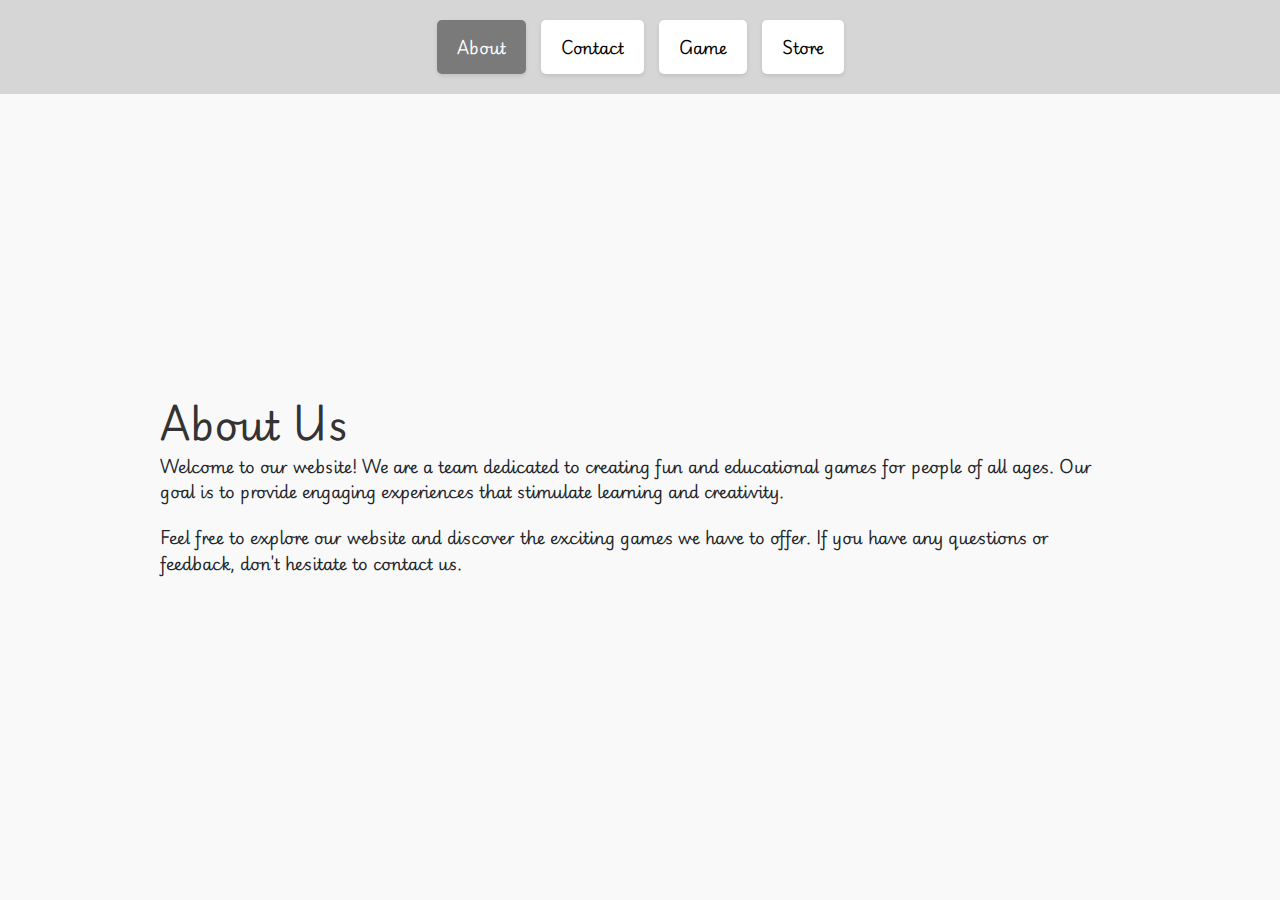
==== about.html @ 58e305d0 "Update about.html" ====
<!DOCTYPE html>
<html lang="en">
<head>
    <meta charset="UTF-8">
    <meta name="viewport" content="width=device-width, initial-scale=1.0">
    <title>About Us</title>
    <link rel="preconnect" href="https://fonts.googleapis.com">
    <link rel="preconnect" href="https://fonts.gstatic.com" crossorigin>
    <link href="https://fonts.googleapis.com/css2?family=Playwrite+GB+S:ital,wght@0,100..400;1,100..400&display=swap" rel="stylesheet">
    <link href="https://cdn.jsdelivr.net/npm/bootstrap@5.3.3/dist/css/bootstrap.min.css" rel="stylesheet" integrity="sha384-QWTKZyjpPEjISv5WaRU9OFeRpok6YctnYmDr5pNlyT2bRjXh0JMhjY6hW+ALEwIH" crossorigin="anonymous">
    <link rel="stylesheet" href="style.css">
</head>
<body>

<header class="header">
    <nav class="navbar">
        <a href="about.html" class="active">About</a>
        <a href="contact.html">Contact</a>
        <a href="game.html" id="gameLink">Game</a>
        <a href= store.html">Store</a>
    </nav>
</header>

<main>
    <div class="container">
        <h1>About Us</h1>
        <p>Welcome to our website! We are a team dedicated to creating fun and educational games for people of all ages. Our goal is to provide engaging experiences that stimulate learning and creativity.</p>
        <p>Feel free to explore our website and discover the exciting games we have to offer. If you have any questions or feedback, don't hesitate to contact us.</p>
    </div>
</main>

<script src="https://cdn.jsdelivr.net/npm/bootstrap@5.3.3/dist/js/bootstrap.bundle.min.js" integrity="sha384-YvpcrYf0tY3lHB60NNkmXc5s9fDVZLESaAA55NDzOxhy9GkcIdslK1eN7N6jIeHz" crossorigin="anonymous"></script>
<script src="https://cdn.jsdelivr.net/npm/@popperjs/core@2.11.8/dist/umd/popper.min.js" integrity="sha384-I7E8VVD/ismYTF4hNIPjVp/Zjvgyol6VFvRkX/vR+Vc4jQkC+hVqc2pM8ODewa9r" crossorigin="anonymous"></script>
<script src="https://cdn.jsdelivr.net/npm/bootstrap@5.3.3/dist/js/bootstrap.min.js" integrity="sha384-0pUGZvbkm6XF6gxjEnlmuGrJXVbNuzT9qBBavbLwCsOGabYfZo0T0to5eqruptLy" crossorigin="anonymous"></script>
</body>
</html>
---- style.css ----
body {
  margin: 0;
  padding: 0;
  font-family: "Playwrite GB S", cursive;
  background-color: #f9f9f9;
  display: flex;
  flex-direction: column;
  min-height: 100vh; /* Ensure body covers the entire viewport */
}

.header {
  background-color: #d6d6d6;
  padding: 20px 0;
  color: #fff;
  text-align: center;
}

.navbar {
  display: flex;
  justify-content: center;
  list-style-type: none;
  margin: 0;
  padding: 0;
  gap: 15px; /* Add spacing between navigation links */
}

.navbar a {
  text-decoration: none;
  color: #000000;
  padding: 15px 20px; /* Adjust padding for better visual balance */
  border-radius: 5px;
  transition: background-color 0.3s;
  background-color: #fff; /* White background for better contrast */
  box-shadow: 0 2px 4px rgba(0, 0, 0, 0.1); /* Add a subtle shadow */
}

.navbar a:hover,
.navbar a.active {
  background-color: #7a7a7a;
  color: #fff; /* White text for better readability on hover */
}

/* Additional styles for the game */
main {
  flex-grow: 1; /* Allow main section to fill the remaining space */
  display: flex;
  justify-content: center;
  align-items: center;
  padding: 20px;
}

#game {
  background-color: #fff;
  padding: 30px;
  border-radius: 10px;
  box-shadow: 0 0 10px rgba(0, 0, 0, 0.1);
  text-align: center;
  width: 80%;
  max-width: 600px; /* Limit the width of the game container */
}

#game h1 {
  color: #333;
  margin-bottom: 20px;
}

#gameContent {
  display: flex;
  flex-direction: column;
  align-items: center;
  margin-top: 20px;
}

#score, #timer, #hints, #category {
  margin-top: 10px;
  font-size: 1.2em;
  color: #333;
}

#userInput {
  margin-top: 10px;
  padding: 8px;
  border: 1px solid #ccc;
  border-radius: 5px;
  width: 100%;
  max-width: 300px; /* Limit input field width */
}

button {
  margin-top: 10px;
  padding: 10px 20px;
  border: none;
  border-radius: 5px;
  background-color: #333;
  color: #fff;
  cursor: pointer;
  transition: background-color 0.3s;
  width: 100%;
  max-width: 300px; /* Limit button width */
}

button:hover {
  background-color: #555;
}

#result {
  margin-top: 10px;
  font-size: 1.3em;
  color: #333;
}

#mythicalCreatureSection {
  margin-top: 20px;
  border: 1px solid #ccc;
  padding: 15px;
  border-radius: 5px;
  background-color: #f0f0f0;
  text-align: center;
}

/* Styles for the About Us page */
.about {
  padding: 50px 0;
  text-align: center;
}

.container {
  max-width: 1000px;
  margin: 0 auto;
  padding: 0 20px;
}

.container h1 {
  color: #333;
}

.container p {
  margin-bottom: 20px;
  line-height: 1.6;
}

/* Style for the footer */
footer {
  background-color: #333;
  color: #fff;
  padding: 20px 0;
  text-align: center;
}

/* Additional styling for the game section */
#gameSection {
  display: flex;
  flex-direction: column;
  align-items: center;
  gap: 20px;
}

#mythicalCreature {
  font-size: 1.5em;
  font-weight: bold;
  color: #333;
}

/* Image placeholder - Replace with actual image URLs */
#mythicalCreatureSection img {
  max-width: 100%;
  height: auto;
  margin-top: 10px;
}
  .profile-image {
    width: 200px; /* Adjust the width as needed */
    height: auto; /* Maintain aspect ratio */
    border-radius: 50%; /* Round the corners */
    margin-bottom: 10px; /* Add some spacing below the image */
  }
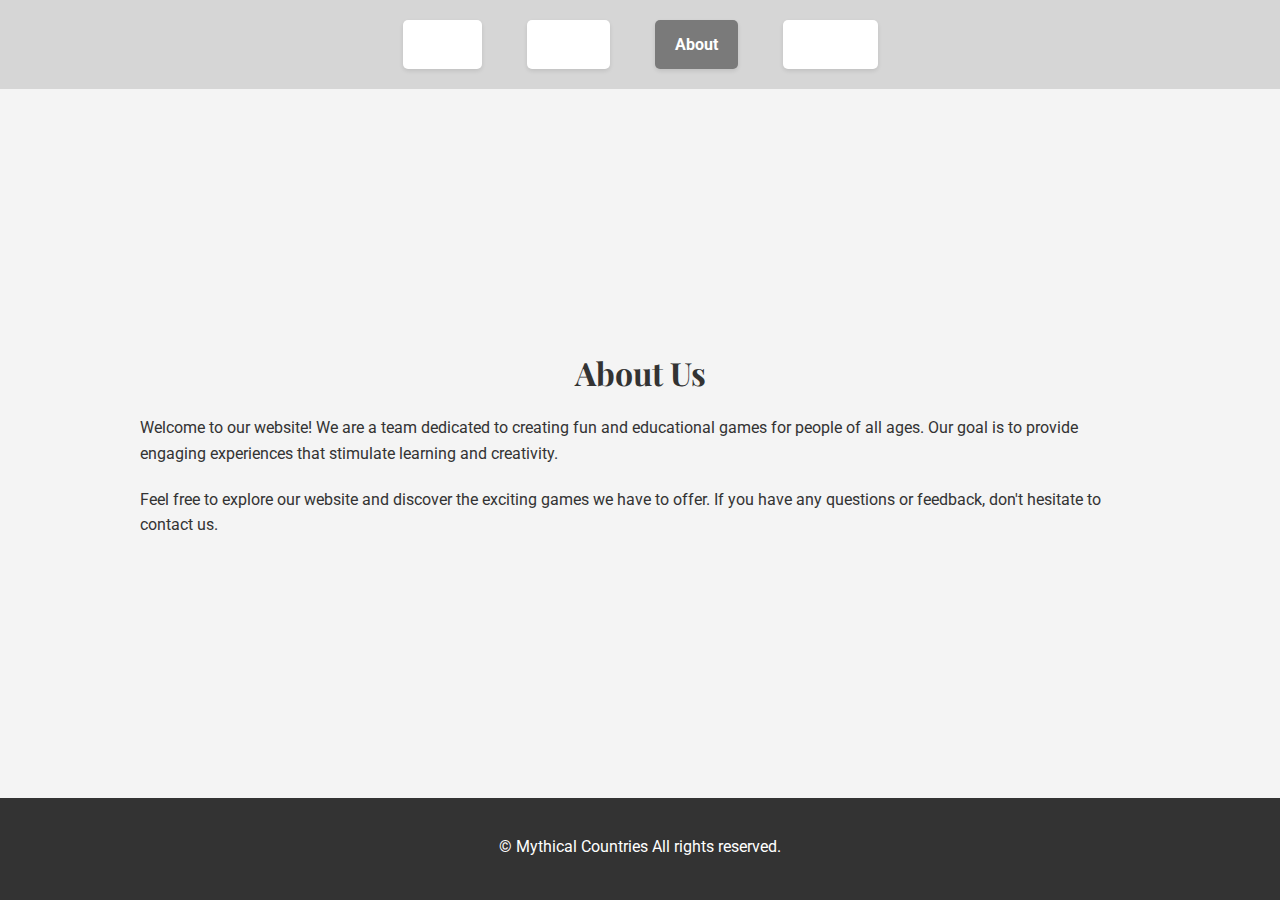
==== commit 9fcbc1d7: "Update about.html" ====
--- a/about.html
+++ b/about.html
@@ -6,31 +6,90 @@
     <title>About Us</title>
     <link rel="preconnect" href="https://fonts.googleapis.com">
     <link rel="preconnect" href="https://fonts.gstatic.com" crossorigin>
-    <link href="https://fonts.googleapis.com/css2?family=Playwrite+GB+S:ital,wght@0,100..400;1,100..400&display=swap" rel="stylesheet">
-    <link href="https://cdn.jsdelivr.net/npm/bootstrap@5.3.3/dist/css/bootstrap.min.css" rel="stylesheet" integrity="sha384-QWTKZyjpPEjISv5WaRU9OFeRpok6YctnYmDr5pNlyT2bRjXh0JMhjY6hW+ALEwIH" crossorigin="anonymous">
+    <link href="https://fonts.googleapis.com/css2?family=Playfair+Display:wght@400;700&family=Roboto:wght@400;700&display=swap" rel="stylesheet">
     <link rel="stylesheet" href="style.css">
+    <style>
+        body {
+            font-family: 'Roboto', sans-serif;
+            margin: 0;
+            padding: 0;
+            box-sizing: border-box;
+            background-color: #f4f4f4;
+            color: #333;
+        }
+
+        header {
+            background: #333;
+            color: #fff;
+            padding: 10px 0;
+            text-align: center;
+        }
+
+        .navbar {
+            list-style: none;
+            padding: 0;
+            margin: 0;
+            display: flex;
+            justify-content: center;
+        }
+
+        .navbar a {
+            color: #fff;
+            text-decoration: none;
+            font-weight: 700;
+            margin: 0 15px;
+            transition: color 0.3s ease;
+        }
+
+        .navbar a:hover, .navbar .active {
+            color: #ff5722;
+        }
+
+        main {
+            padding: 20px;
+            max-width: 1200px;
+            margin: 0 auto;
+        }
+
+        h1 {
+            text-align: center;
+            font-family: 'Playfair Display', serif;
+            color: #444;
+        }
+
+        p {
+            line-height: 1.6;
+            margin-bottom: 20px;
+        }
+
+        footer {
+            text-align: center;
+            padding: 20px;
+            background: #333;
+            color: #fff;
+        }
+    </style>
 </head>
 <body>
+    <header class="header">
+        <nav class="navbar">
+            <a href="store.html">Store</a>
+            <a href="game.html">Game</a>
+            <a href="about.html" class="active">About</a>
+            <a href="contact.html">Contact</a>
+        </nav>
+    </header>
 
-<header class="header">
-    <nav class="navbar">
-        <a href="about.html" class="active">About</a>
-        <a href="contact.html">Contact</a>
-        <a href="game.html" id="gameLink">Game</a>
-        <a href= store.html">Store</a>
-    </nav>
-</header>
+    <main>
+        <div class="container">
+            <h1>About Us</h1>
+            <p>Welcome to our website! We are a team dedicated to creating fun and educational games for people of all ages. Our goal is to provide engaging experiences that stimulate learning and creativity.</p>
+            <p>Feel free to explore our website and discover the exciting games we have to offer. If you have any questions or feedback, don't hesitate to contact us.</p>
+        </div>
+    </main>
 
-<main>
-    <div class="container">
-        <h1>About Us</h1>
-        <p>Welcome to our website! We are a team dedicated to creating fun and educational games for people of all ages. Our goal is to provide engaging experiences that stimulate learning and creativity.</p>
-        <p>Feel free to explore our website and discover the exciting games we have to offer. If you have any questions or feedback, don't hesitate to contact us.</p>
-    </div>
-</main>
-
-<script src="https://cdn.jsdelivr.net/npm/bootstrap@5.3.3/dist/js/bootstrap.bundle.min.js" integrity="sha384-YvpcrYf0tY3lHB60NNkmXc5s9fDVZLESaAA55NDzOxhy9GkcIdslK1eN7N6jIeHz" crossorigin="anonymous"></script>
-<script src="https://cdn.jsdelivr.net/npm/@popperjs/core@2.11.8/dist/umd/popper.min.js" integrity="sha384-I7E8VVD/ismYTF4hNIPjVp/Zjvgyol6VFvRkX/vR+Vc4jQkC+hVqc2pM8ODewa9r" crossorigin="anonymous"></script>
-<script src="https://cdn.jsdelivr.net/npm/bootstrap@5.3.3/dist/js/bootstrap.min.js" integrity="sha384-0pUGZvbkm6XF6gxjEnlmuGrJXVbNuzT9qBBavbLwCsOGabYfZo0T0to5eqruptLy" crossorigin="anonymous"></script>
+    <footer>
+        <p>&copy; Mythical Countries All rights reserved.</p>
+    </footer>
 </body>
 </html>
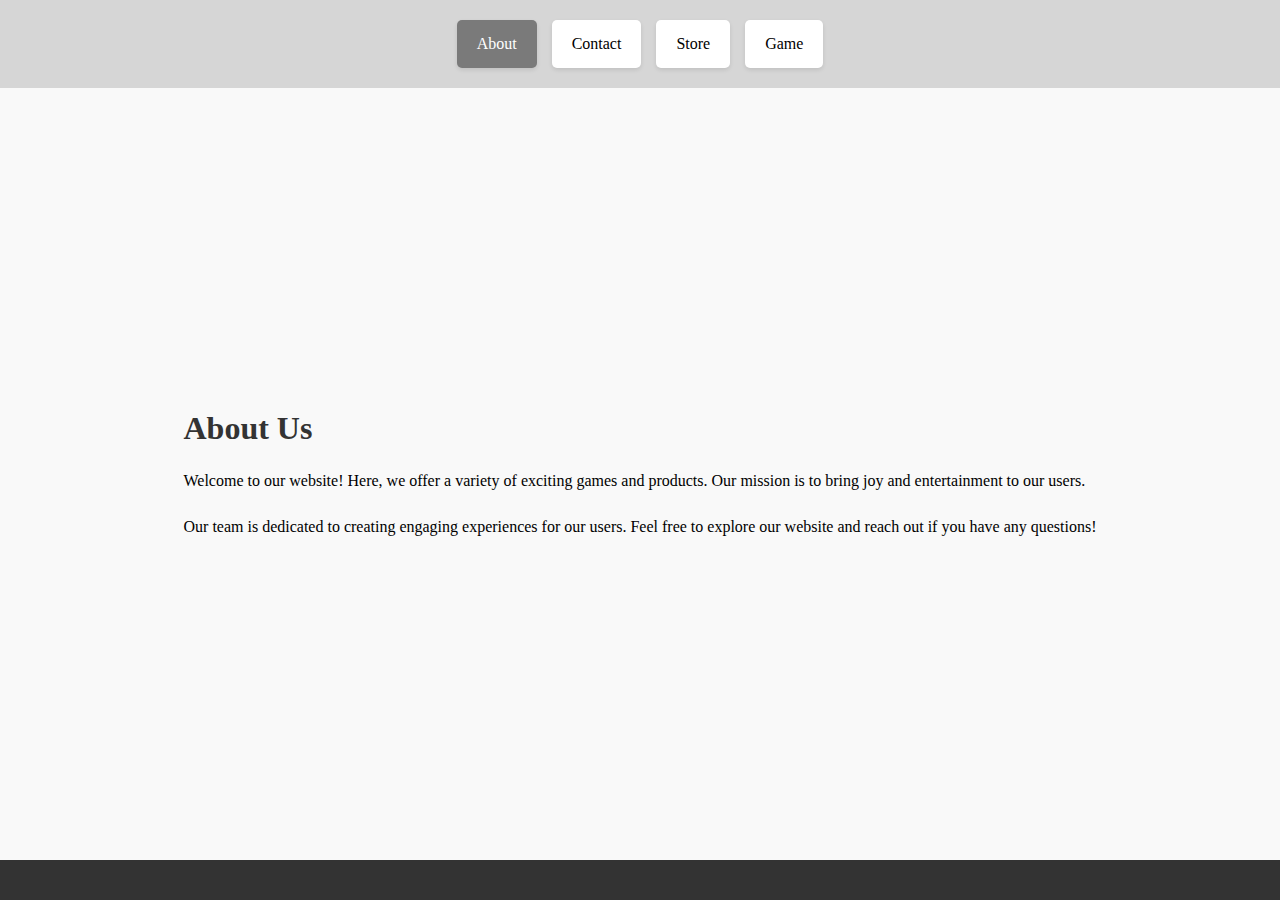
==== commit a13b1f63: "Update about.html" ====
--- a/about.html
+++ b/about.html
@@ -4,92 +4,33 @@
     <meta charset="UTF-8">
     <meta name="viewport" content="width=device-width, initial-scale=1.0">
     <title>About Us</title>
+    <link rel="stylesheet" href="style.css">
     <link rel="preconnect" href="https://fonts.googleapis.com">
     <link rel="preconnect" href="https://fonts.gstatic.com" crossorigin>
-    <link href="https://fonts.googleapis.com/css2?family=Playfair+Display:wght@400;700&family=Roboto:wght@400;700&display=swap" rel="stylesheet">
-    <link rel="stylesheet" href="style.css">
-    <style>
-        body {
-            font-family: 'Roboto', sans-serif;
-            margin: 0;
-            padding: 0;
-            box-sizing: border-box;
-            background-color: #f4f4f4;
-            color: #333;
-        }
-
-        header {
-            background: #333;
-            color: #fff;
-            padding: 10px 0;
-            text-align: center;
-        }
-
-        .navbar {
-            list-style: none;
-            padding: 0;
-            margin: 0;
-            display: flex;
-            justify-content: center;
-        }
-
-        .navbar a {
-            color: #fff;
-            text-decoration: none;
-            font-weight: 700;
-            margin: 0 15px;
-            transition: color 0.3s ease;
-        }
-
-        .navbar a:hover, .navbar .active {
-            color: #ff5722;
-        }
-
-        main {
-            padding: 20px;
-            max-width: 1200px;
-            margin: 0 auto;
-        }
-
-        h1 {
-            text-align: center;
-            font-family: 'Playfair Display', serif;
-            color: #444;
-        }
-
-        p {
-            line-height: 1.6;
-            margin-bottom: 20px;
-        }
-
-        footer {
-            text-align: center;
-            padding: 20px;
-            background: #333;
-            color: #fff;
-        }
-    </style>
+    <link href="https://fonts.googleapis.com/css2?family=Poppins:wght@300;400;500;600;700&display=swap" rel="stylesheet">
 </head>
 <body>
     <header class="header">
         <nav class="navbar">
+            <a href="about.html" class="active">About</a>
+            <a href="contact.html">Contact</a>
             <a href="store.html">Store</a>
             <a href="game.html">Game</a>
-            <a href="about.html" class="active">About</a>
-            <a href="contact.html">Contact</a>
         </nav>
     </header>
 
     <main>
-        <div class="container">
-            <h1>About Us</h1>
-            <p>Welcome to our website! We are a team dedicated to creating fun and educational games for people of all ages. Our goal is to provide engaging experiences that stimulate learning and creativity.</p>
-            <p>Feel free to explore our website and discover the exciting games we have to offer. If you have any questions or feedback, don't hesitate to contact us.</p>
-        </div>
+        <section id="about">
+            <div class="container">
+                <h1>About Us</h1>
+                <p>Welcome to our website! Here, we offer a variety of exciting games and products. Our mission is to bring joy and entertainment to our users.</p>
+                <p>Our team is dedicated to creating engaging experiences for our users. Feel free to explore our website and reach out if you have any questions!</p>
+            </div>
+        </section>
     </main>
 
-    <footer>
-        <p>&copy; Mythical Countries All rights reserved.</p>
+    <footer class="footer">
+        <!-- Footer content goes here -->
     </footer>
 </body>
 </html>
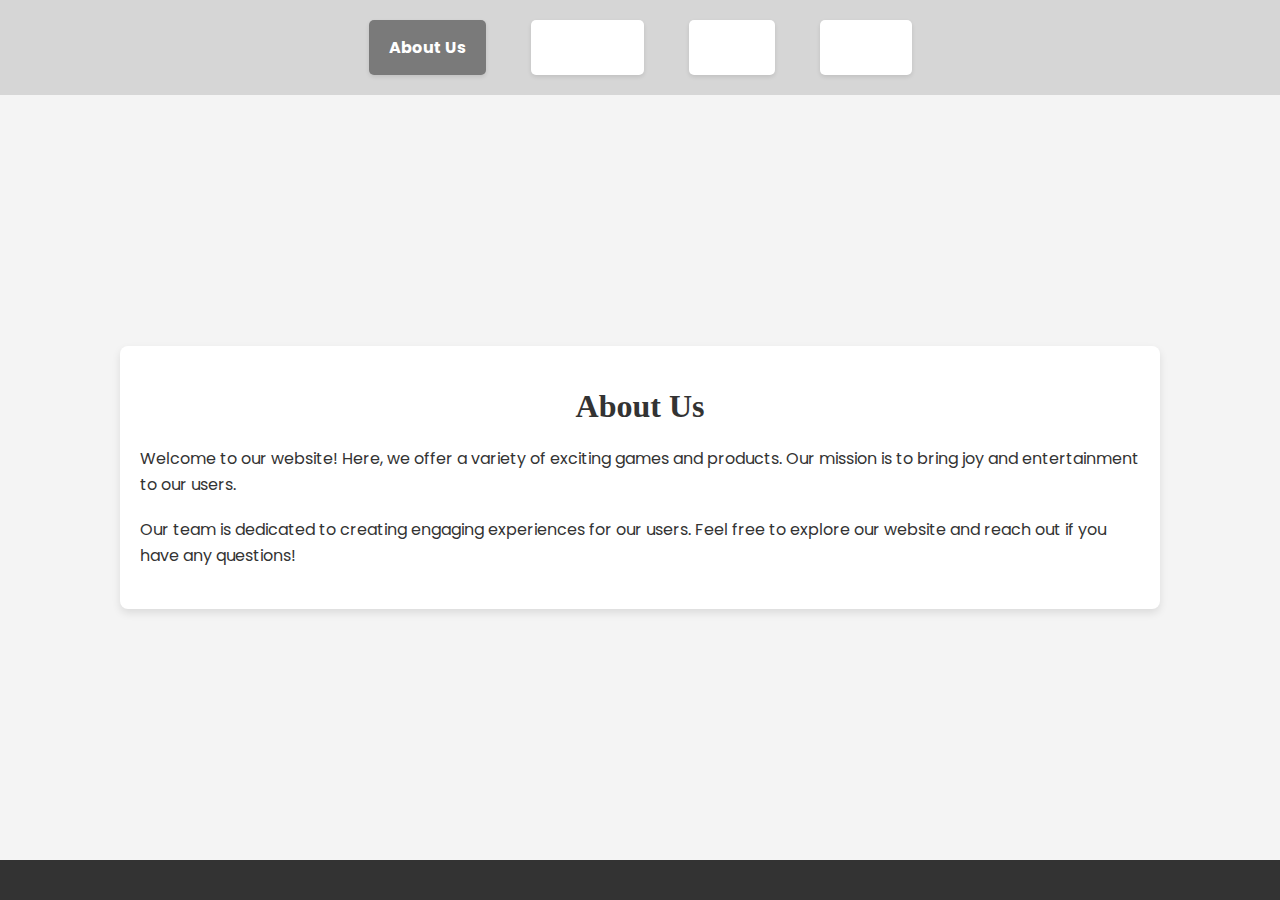
==== commit 1a69b924: "Update about.html" ====
--- a/about.html
+++ b/about.html
@@ -8,11 +8,74 @@
     <link rel="preconnect" href="https://fonts.googleapis.com">
     <link rel="preconnect" href="https://fonts.gstatic.com" crossorigin>
     <link href="https://fonts.googleapis.com/css2?family=Poppins:wght@300;400;500;600;700&display=swap" rel="stylesheet">
+    <style>
+        body {
+            font-family: 'Poppins', sans-serif;
+            margin: 0;
+            padding: 0;
+            box-sizing: border-box;
+            background-color: #f4f4f4;
+            color: #333;
+        }
+
+        header {
+            background: #333;
+            color: #fff;
+            padding: 10px 0;
+            text-align: center;
+        }
+
+        .navbar {
+            list-style: none;
+            padding: 0;
+            margin: 0;
+            display: flex;
+            justify-content: center;
+        }
+
+        .navbar a {
+            color: #fff;
+            text-decoration: none;
+            font-weight: 700;
+            margin: 0 15px;
+            transition: color 0.3s ease;
+        }
+
+        .navbar a:hover, .navbar .active {
+            color: #ff5722;
+        }
+
+        main {
+            padding: 20px;
+            max-width: 1200px;
+            margin: 0 auto;
+        }
+
+        h1 {
+            text-align: center;
+            font-family: 'Playfair Display', serif;
+            color: #444;
+        }
+
+        .container {
+            padding: 20px;
+            background-color: #fff;
+            border-radius: 8px;
+            box-shadow: 0 4px 8px rgba(0, 0, 0, 0.1);
+        }
+
+        footer {
+            text-align: center;
+            padding: 20px;
+            background: #333;
+            color: #fff;
+        }
+    </style>
 </head>
 <body>
     <header class="header">
         <nav class="navbar">
-            <a href="about.html" class="active">About</a>
+            <a href="about.html" class="active">About Us</a>
             <a href="contact.html">Contact</a>
             <a href="store.html">Store</a>
             <a href="game.html">Game</a>
@@ -34,3 +97,4 @@
     </footer>
 </body>
 </html>
+
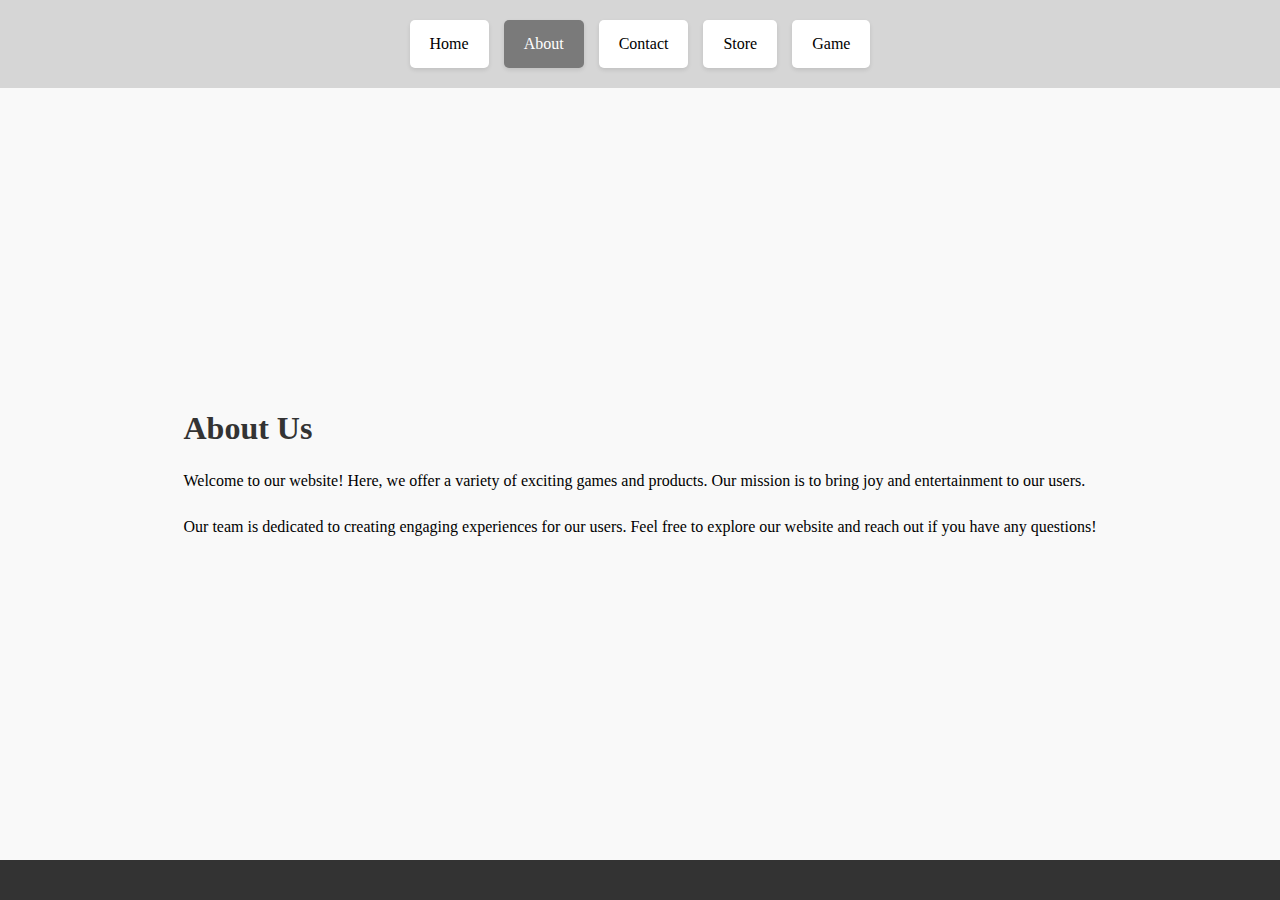
==== commit 50f8e750: "Update about.html" ====
--- a/about.html
+++ b/about.html
@@ -1,5 +1,6 @@
 <!DOCTYPE html>
 <html lang="en">
+
 <head>
     <meta charset="UTF-8">
     <meta name="viewport" content="width=device-width, initial-scale=1.0">
@@ -8,74 +9,13 @@
     <link rel="preconnect" href="https://fonts.googleapis.com">
     <link rel="preconnect" href="https://fonts.gstatic.com" crossorigin>
     <link href="https://fonts.googleapis.com/css2?family=Poppins:wght@300;400;500;600;700&display=swap" rel="stylesheet">
-    <style>
-        body {
-            font-family: 'Poppins', sans-serif;
-            margin: 0;
-            padding: 0;
-            box-sizing: border-box;
-            background-color: #f4f4f4;
-            color: #333;
-        }
+</head>
 
-        header {
-            background: #333;
-            color: #fff;
-            padding: 10px 0;
-            text-align: center;
-        }
-
-        .navbar {
-            list-style: none;
-            padding: 0;
-            margin: 0;
-            display: flex;
-            justify-content: center;
-        }
-
-        .navbar a {
-            color: #fff;
-            text-decoration: none;
-            font-weight: 700;
-            margin: 0 15px;
-            transition: color 0.3s ease;
-        }
-
-        .navbar a:hover, .navbar .active {
-            color: #ff5722;
-        }
-
-        main {
-            padding: 20px;
-            max-width: 1200px;
-            margin: 0 auto;
-        }
-
-        h1 {
-            text-align: center;
-            font-family: 'Playfair Display', serif;
-            color: #444;
-        }
-
-        .container {
-            padding: 20px;
-            background-color: #fff;
-            border-radius: 8px;
-            box-shadow: 0 4px 8px rgba(0, 0, 0, 0.1);
-        }
-
-        footer {
-            text-align: center;
-            padding: 20px;
-            background: #333;
-            color: #fff;
-        }
-    </style>
-</head>
 <body>
     <header class="header">
         <nav class="navbar">
-            <a href="about.html" class="active">About Us</a>
+            <a href="index.html">Home</a>
+            <a href="about.html" class="active">About</a>
             <a href="contact.html">Contact</a>
             <a href="store.html">Store</a>
             <a href="game.html">Game</a>
@@ -96,5 +36,5 @@
         <!-- Footer content goes here -->
     </footer>
 </body>
+
 </html>
-
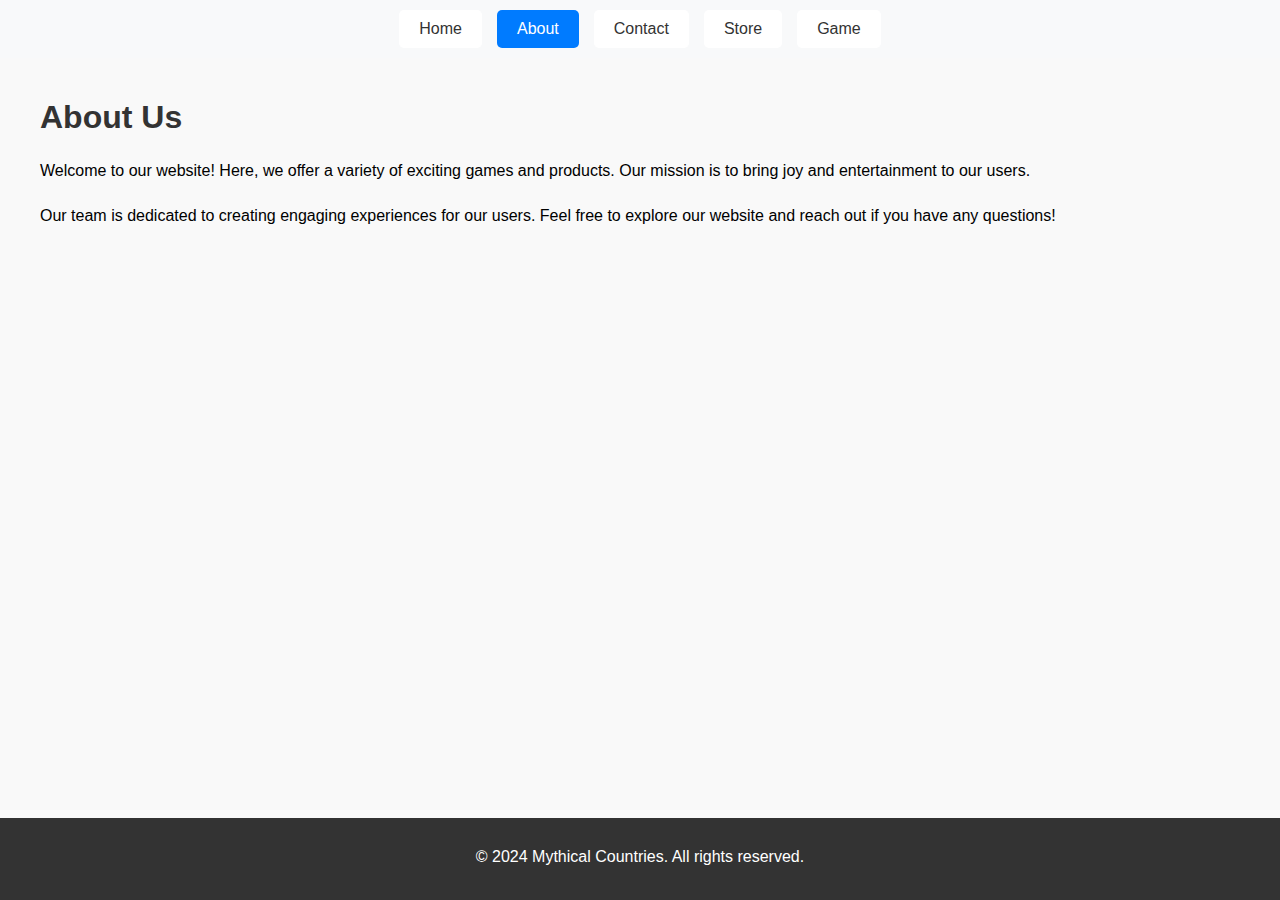
==== commit ed1d5f88: "Update about.html" ====
--- a/about.html
+++ b/about.html
@@ -1,16 +1,11 @@
 <!DOCTYPE html>
 <html lang="en">
-
 <head>
     <meta charset="UTF-8">
     <meta name="viewport" content="width=device-width, initial-scale=1.0">
     <title>About Us</title>
     <link rel="stylesheet" href="style.css">
-    <link rel="preconnect" href="https://fonts.googleapis.com">
-    <link rel="preconnect" href="https://fonts.gstatic.com" crossorigin>
-    <link href="https://fonts.googleapis.com/css2?family=Poppins:wght@300;400;500;600;700&display=swap" rel="stylesheet">
 </head>
-
 <body>
     <header class="header">
         <nav class="navbar">
@@ -23,18 +18,15 @@
     </header>
 
     <main>
-        <section id="about">
-            <div class="container">
-                <h1>About Us</h1>
-                <p>Welcome to our website! Here, we offer a variety of exciting games and products. Our mission is to bring joy and entertainment to our users.</p>
-                <p>Our team is dedicated to creating engaging experiences for our users. Feel free to explore our website and reach out if you have any questions!</p>
-            </div>
+        <section id="about" class="container">
+            <h1>About Us</h1>
+            <p>Welcome to our website! Here, we offer a variety of exciting games and products. Our mission is to bring joy and entertainment to our users.</p>
+            <p>Our team is dedicated to creating engaging experiences for our users. Feel free to explore our website and reach out if you have any questions!</p>
         </section>
     </main>
 
     <footer class="footer">
-        <!-- Footer content goes here -->
+        <p>&copy; 2024 Mythical Countries. All rights reserved.</p>
     </footer>
 </body>
-
 </html>
--- a/style.css
+++ b/style.css
@@ -1,17 +1,18 @@
+/* General Styles */
 body {
   margin: 0;
   padding: 0;
-  font-family: "Playwrite GB S", cursive;
+  font-family: "Poppins", sans-serif; /* Updated to Poppins for consistency */
   background-color: #f9f9f9;
   display: flex;
   flex-direction: column;
-  min-height: 100vh; /* Ensure body covers the entire viewport */
+  min-height: 100vh;
 }
 
 .header {
-  background-color: #d6d6d6;
-  padding: 20px 0;
-  color: #fff;
+  background-color: #f8f9fa; /* Light grey background */
+  padding: 10px 0;
+  color: #333;
   text-align: center;
 }
 
@@ -21,94 +22,93 @@
   list-style-type: none;
   margin: 0;
   padding: 0;
-  gap: 15px; /* Add spacing between navigation links */
+  gap: 15px;
 }
 
 .navbar a {
   text-decoration: none;
-  color: #000000;
-  padding: 15px 20px; /* Adjust padding for better visual balance */
+  color: #333;
+  padding: 10px 20px;
   border-radius: 5px;
-  transition: background-color 0.3s;
-  background-color: #fff; /* White background for better contrast */
-  box-shadow: 0 2px 4px rgba(0, 0, 0, 0.1); /* Add a subtle shadow */
+  background-color: #fff;
+  transition: background-color 0.3s, color 0.3s;
 }
 
 .navbar a:hover,
 .navbar a.active {
-  background-color: #7a7a7a;
-  color: #fff; /* White text for better readability on hover */
+  background-color: #007bff; /* Bootstrap primary color */
+  color: #fff;
 }
 
-/* Additional styles for the game */
+footer {
+  background-color: #333;
+  color: #fff;
+  padding: 10px 0;
+  text-align: center;
+  margin-top: auto;
+}
+
+/* Main Content */
 main {
-  flex-grow: 1; /* Allow main section to fill the remaining space */
-  display: flex;
-  justify-content: center;
-  align-items: center;
+  flex-grow: 1;
   padding: 20px;
 }
 
+.container {
+  max-width: 1200px;
+  margin: 0 auto;
+  padding: 0 20px;
+}
+
+h1 {
+  color: #333;
+}
+
+p {
+  margin-bottom: 20px;
+  line-height: 1.6;
+}
+
+/* Button Styles */
+button {
+  margin-top: 10px;
+  padding: 10px 20px;
+  border: none;
+  border-radius: 5px;
+  background-color: #007bff;
+  color: #fff;
+  cursor: pointer;
+  transition: background-color 0.3s;
+  width: 100%;
+  max-width: 300px;
+}
+
+button:hover {
+  background-color: #0056b3;
+}
+
+/* Specific Styles for Game Page */
 #game {
   background-color: #fff;
   padding: 30px;
   border-radius: 10px;
   box-shadow: 0 0 10px rgba(0, 0, 0, 0.1);
   text-align: center;
-  width: 80%;
-  max-width: 600px; /* Limit the width of the game container */
 }
 
 #game h1 {
-  color: #333;
   margin-bottom: 20px;
 }
 
-#gameContent {
-  display: flex;
-  flex-direction: column;
-  align-items: center;
-  margin-top: 20px;
-}
-
-#score, #timer, #hints, #category {
-  margin-top: 10px;
-  font-size: 1.2em;
-  color: #333;
-}
-
 #userInput {
-  margin-top: 10px;
   padding: 8px;
   border: 1px solid #ccc;
   border-radius: 5px;
   width: 100%;
-  max-width: 300px; /* Limit input field width */
+  max-width: 300px;
 }
 
-button {
-  margin-top: 10px;
-  padding: 10px 20px;
-  border: none;
-  border-radius: 5px;
-  background-color: #333;
-  color: #fff;
-  cursor: pointer;
-  transition: background-color 0.3s;
-  width: 100%;
-  max-width: 300px; /* Limit button width */
-}
-
-button:hover {
-  background-color: #555;
-}
-
-#result {
-  margin-top: 10px;
-  font-size: 1.3em;
-  color: #333;
-}
-
+/* Mythical Creature Section */
 #mythicalCreatureSection {
   margin-top: 20px;
   border: 1px solid #ccc;
@@ -118,58 +118,77 @@
   text-align: center;
 }
 
-/* Styles for the About Us page */
-.about {
-  padding: 50px 0;
-  text-align: center;
-}
-
-.container {
-  max-width: 1000px;
-  margin: 0 auto;
-  padding: 0 20px;
-}
-
-.container h1 {
-  color: #333;
-}
-
-.container p {
-  margin-bottom: 20px;
-  line-height: 1.6;
-}
-
-/* Style for the footer */
-footer {
-  background-color: #333;
-  color: #fff;
-  padding: 20px 0;
-  text-align: center;
-}
-
-/* Additional styling for the game section */
-#gameSection {
-  display: flex;
-  flex-direction: column;
-  align-items: center;
-  gap: 20px;
-}
-
-#mythicalCreature {
-  font-size: 1.5em;
-  font-weight: bold;
-  color: #333;
-}
-
-/* Image placeholder - Replace with actual image URLs */
 #mythicalCreatureSection img {
   max-width: 100%;
   height: auto;
   margin-top: 10px;
 }
-  .profile-image {
-    width: 200px; /* Adjust the width as needed */
-    height: auto; /* Maintain aspect ratio */
-    border-radius: 50%; /* Round the corners */
-    margin-bottom: 10px; /* Add some spacing below the image */
-  }+
+/* Carousel Styles */
+.carousel {
+  position: relative;
+  width: 100%;
+  overflow: hidden;
+  margin-bottom: 30px;
+}
+
+.carousel-inner {
+  display: flex;
+  transition: transform 0.5s ease-in-out;
+}
+
+.carousel-item {
+  min-width: 100%;
+  box-sizing: border-box;
+  position: relative;
+}
+
+.carousel-item img {
+  width: 100%;
+  display: block;
+}
+
+.carousel-caption {
+  position: absolute;
+  bottom: 10px;
+  left: 10px;
+  background-color: rgba(0, 0, 0, 0.5);
+  color: #fff;
+  padding: 10px;
+  border-radius: 5px;
+}
+
+.carousel-controls {
+  position: absolute;
+  top: 50%;
+  width: 100%;
+  display: flex;
+  justify-content: space-between;
+  transform: translateY(-50%);
+}
+
+.carousel-controls button {
+  background-color: rgba(0, 0, 0, 0.5);
+  border: none;
+  color: white;
+  padding: 10px;
+  cursor: pointer;
+}
+
+/* Responsive Design */
+@media (max-width: 768px) {
+  .navbar {
+    flex-direction: column;
+  }
+
+  .navbar a {
+    padding: 10px;
+  }
+}
+
+@media (max-width: 576px) {
+  .navbar a {
+    font-size: 14px;
+    padding: 8px;
+  }
+}
